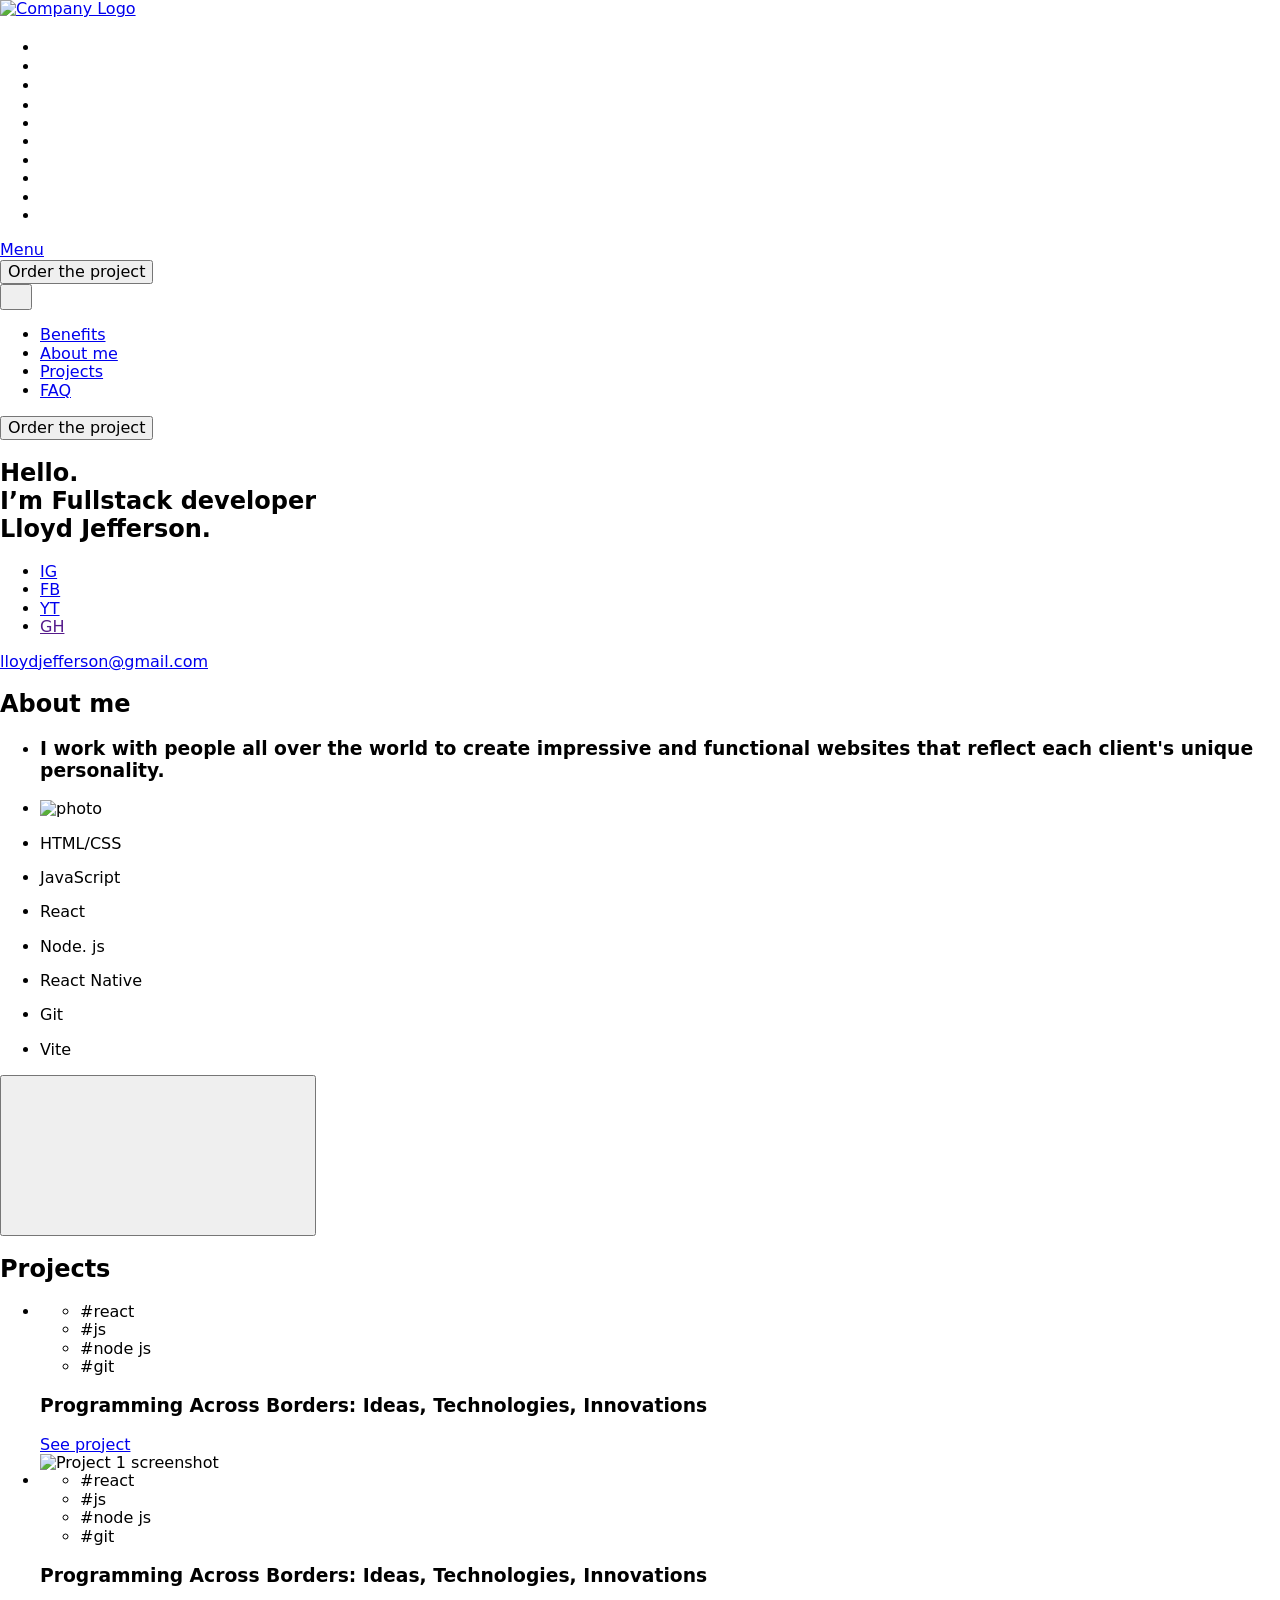
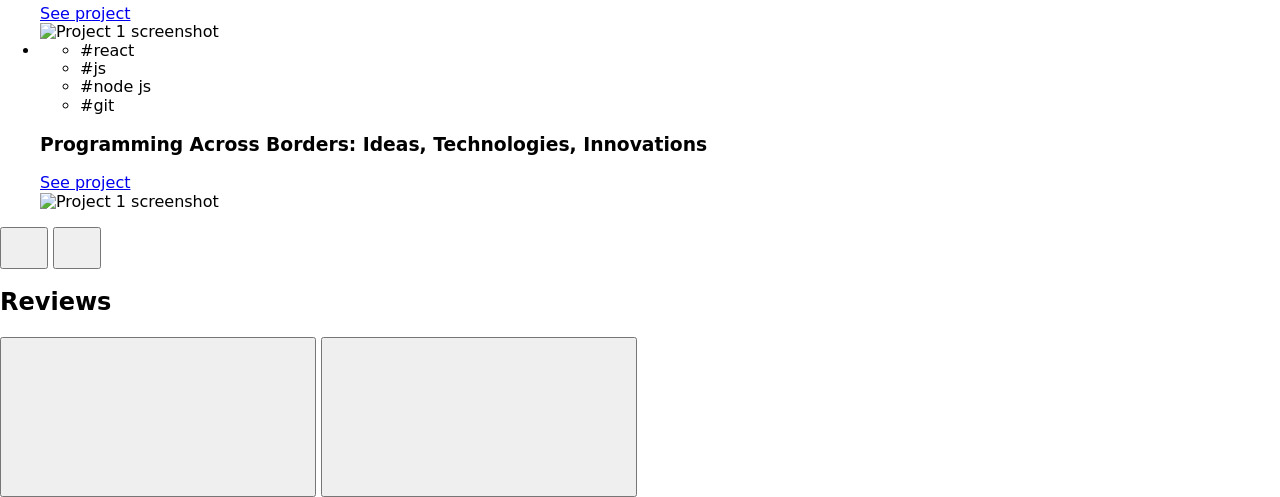
==== index.html @ c1fb8f39 "Deploying to gh-pages from @ RomanBaskov/project-header@21d6d6834cae5a1bf279a0f1285180acdaa40ca3 🚀" ====
<!DOCTYPE html>
<html lang="en">
  <head>
    <meta charset="UTF-8" />
    <link rel="icon" type="image/svg+xml" href="/goit-team07-project-02/assets/Favicon2-CXLDKDgg.svg" />
    <meta name="viewport" content="width=device-width, initial-scale=1.0" />
    <title>goit-team07-project-02</title>
    <link
    rel="stylesheet"
    href="https://cdnjs.cloudflare.com/ajax/libs/modern-normalize/3.0.1/modern-normalize.min.css"
    integrity="sha512-q6WgHqiHlKyOqslT/lgBgodhd03Wp4BEqKeW6nNtlOY4quzyG3VoQKFrieaCeSnuVseNKRGpGeDU3qPmabCANg=="
    crossorigin="anonymous" referrerpolicy="no-referrer"/>
    <link rel="preconnect" href="https://fonts.googleapis.com">
    <link rel="preconnect" href="https://fonts.gstatic.com" crossorigin>
    <link href="https://fonts.googleapis.com/css2?family=Inter+Tight:ital,wght@0,100..900;1,100..900&display=swap" rel="stylesheet">
    <script type="module" crossorigin src="/goit-team07-project-02/index.js"></script>
    <link rel="modulepreload" crossorigin href="/goit-team07-project-02/assets/vendor-D3gR0pi4.js">
    <link rel="stylesheet" crossorigin href="/goit-team07-project-02/assets/vendor-EHAfD6Pr.css">
    <link rel="stylesheet" crossorigin href="/goit-team07-project-02/assets/index-DYjD_nKa.css">
  </head>
  <body>
    <header class="header">
  <div class="container header-container">
    <a href="/" class="logo">
      <img
        srcset="/goit-team07-project-02/assets/image_1-DlC_-wLY.png 1x, /goit-team07-project-02/assets/image_2-NOx1a0n5.png 2x"
        src="/goit-team07-project-02/assets/image_1-DlC_-wLY.png"
        width="80"
        alt="Company Logo"
      />
    </a>
    <div class="header-svg">
      <ul class="header-list">
        <li class="header-element">
          <svg class="header-icon" width="4" height="19">
            <use href="/goit-team07-project-02/assets/icons-BzJE7_F6.svg#icon-Vector_1"></use>
          </svg>
        </li>
        <li class="header-element">
          <svg class="header-icon" width="10" height="11">
            <use href="/goit-team07-project-02/assets/icons-BzJE7_F6.svg#icon-Vector_2"></use>
          </svg>
        </li>
        <li class="header-element">
          <svg class="header-icon" width="7" height="15">
            <use href="/goit-team07-project-02/assets/icons-BzJE7_F6.svg#icon-Vector_3"></use>
          </svg>
        </li>
        <li class="header-element">
          <svg class="header-icon" width="7" height="15">
            <use href="/goit-team07-project-02/assets/icons-BzJE7_F6.svg#icon-Vector_4"></use>
          </svg>
        </li>
        <li class="header-element">
          <svg class="header-icon" width="10" height="11">
            <use href="/goit-team07-project-02/assets/icons-BzJE7_F6.svg#icon-Vector_5"></use>
          </svg>
        </li>
        <li class="header-element">
          <svg class="header-icon" width="6" height="11">
            <use href="/goit-team07-project-02/assets/icons-BzJE7_F6.svg#icon-Vector_6"></use>
          </svg>
        </li>
        <li class="header-element">
          <svg class="header-icon" width="9" height="11">
            <use href="/goit-team07-project-02/assets/icons-BzJE7_F6.svg#icon-Vector_7"></use>
          </svg>
        </li>
        <li class="header-element">
          <svg class="header-icon" width="10" height="11">
            <use href="/goit-team07-project-02/assets/icons-BzJE7_F6.svg#icon-Vector_8"></use>
          </svg>
        </li>
        <li class="header-element">
          <svg class="header-icon" width="9" height="11">
            <use href="/goit-team07-project-02/assets/icons-BzJE7_F6.svg#icon-Vector_9"></use>
          </svg>
        </li>
        <li class="header-element">
          <svg class="header-icon" width="8" height="8">
            <use href="/goit-team07-project-02/assets/icons-BzJE7_F6.svg#icon-Vector_10"></use>
          </svg>
        </li>
      </ul>
    </div>
    <div class="header-menu">
      <a class="menu-current" href="./index.html">Menu</a>
    </div>
    <button class="header-btn" type="button">Order the project</button>
  </div>
</header>

    <main>
    <!-- Loads the specified .html file -->
      <!-- убрать is open -->
<div class="mobile-menu is-open" data-menu>
  <button type="button" class="mobile-menu-close" data-menu-close>
    <svg class="menu-icon-close" width="16" height="16" stroke="#FAFAFA">
      <use href="../img/icon.svg#icon-x"></use>
    </svg>
  </button>
  <nav class="mobile-menu-nav">
    <ul class="mobile-menu-list">
      <li class="mobile-item">
        <a class="mobile-nav-link" href="#benefits">Benefits</a>
      </li>
      <li class="mobile-item">
        <a class="mobile-nav-link" href="#about">About me</a>
      </li>
      <li class="mobile-item">
        <a class="mobile-nav-link" href="#projects">Projects</a>
      </li>
      <li class="mobile-item">
        <a
          class="mobile-nav-link"
          href="
      #faq "
          >FAQ</a
        >
      </li>
    </ul>
  </nav>
  <button class="mobile-btn-order">Order the project</button>
</div>

      <section class="hero-container container">
  <h1 class="main-title"> Hello.<br/>
  I’m Fullstack developer <br/>
  Lloyd Jefferson.
  </h1>
  <nav class="hero-nav">
    <ul class="list-nav">
      <li><a class="hero-nav-item" href="https://www.instagram.com/goitclub/  " target="_blank">IG</a></li>
      <li><a class="hero-nav-item" href="https://www.facebook.com/goITclub/  " target="_blank">FB</a></li>
      <li><a class="hero-nav-item" href=" https://www.youtube.com/c/GoIT  " target="_blank">YT</a></li>
      <li><a class="hero-nav-item" href="" target="_blank">GH</a></li>
    </ul>  
    <a class="email" href="lloydjefferson@gmail.com" target="_blank">lloydjefferson@gmail.com</a>
  </nav>
</section>
      <section id="about" class="about-section container">
  <h2 class="visually-hidden">About me</h2>
  <ul class="about-presentation">
    <li class="about-presentation-item">
      <h3 class="about-title">
        I work with people all over the world to create impressive and
        <span class="about-word-red"> functional</span
        ><span class="about-word-grey"> websites</span> that reflect each
        client's unique personality.
      </h3>
    </li>
    <li class="about-presentation-item">
      <picture>
        <source
          srcset="/goit-team07-project-02/assets/photo1_d-min-O6KoC3b3.png 1x, /goit-team07-project-02/assets/photo@2_d-min-D5pp-ft0.png 2x"
          media="(min-width:1200px)"
        />
        <source
          srcset="/goit-team07-project-02/assets/photo1_t-min-dbfRFbWg.png 1x, /goit-team07-project-02/assets/photo@2_t-min-Dk6VnPC2.png 2x"
          media="(min-width:768px)"
        />
        <source
          srcset="/goit-team07-project-02/assets/photo1_m-min-TevLPHIx.png 1x, /goit-team07-project-02/assets/photo@2_m-min-OG_OMq6o.png 2x"
          media="(max-width:767px)"
        />
        <img
          class="about-photo"
          src="../img/about/photo1_m-min.png"
          alt="photo"
        />
      </picture>
    </li>
  </ul>
  <div class="skills-swiper swiper">
    <ul class="about-skills swiper-wrapper">
      <li class="about-skills-item swiper-slide">
        <p class="about-skills-txt ellips-red">HTML/CSS</p>
      </li>
      <li class="about-skills-item swiper-slide">
        <p class="about-skills-txt">JavaScript</p>
      </li>
      <li class="about-skills-item swiper-slide">
        <p class="about-skills-txt">React</p>
      </li>
      <li class="about-skills-item swiper-slide">
        <p class="about-skills-txt">Node. js</p>
      </li>
      <li class="about-skills-item swiper-slide">
        <p class="about-skills-txt">React Native</p>
      </li>
      <li class="about-skills-item swiper-slide">
        <p class="about-skills-txt">Git</p>
      </li>
      <li class="about-skills-item swiper-slide">
        <p class="about-skills-txt">Vite</p>
      </li>
    </ul>
    <button class="about-skills-btn" type="button">
      <svg class="about-skills-icon">
        <use href="../img/icon.svg#icon-right"></use>
      </svg>
    </button>
  </div>
</section>

      
      <section class="container">
  <div class="projects-container">
    <h2 class="visually-hidden">Projects</h2>
    <div class="swiper projects-swiper">
      <ul class="swiper-wrapper">
        <li class="swiper-slide">
          <div class="project-card">
            <div class="project-content">
              <ul class="project-tags">
                <li class="project-tags-list">#react</li>
                <li class="project-tags-list">#js</li>
                <li class="project-tags-list">#node js</li>
                <li class="project-tags-list">#git</li>
              </ul>
              <h3 class="project-title">
                Programming Across Borders: Ideas, Technologies, Innovations
              </h3>
              <a
                href="https://github.com/Orkneya/goit-team07-project-02"
                target="_blank"
                rel="noopener noreferrer"
                class="project-link"
              >
                See project
              </a>
            </div>
            <div class="project-img-cont">
              <picture>
                <source
                  srcset="/goit-team07-project-02/assets/projects-img-1-pc-tab-Ca1X71sQ.png 1x, /goit-team07-project-02/assets/projects-img-1-pc-tab-2x-BkJRbc8i.png 2x"
                  media="(min-width: 768px)"
                />
                <source
                  srcset="/goit-team07-project-02/assets/projects-img-1-mob-BBxI9LEL.png 1x, /goit-team07-project-02/assets/projects-img-1-mob-2x-BGN8DTuA.png 2x"
                  media="(max-width: 767px)"
                />
                <img
                  src="/goit-team07-project-02/assets/projects-img-1-pc-tab-Ca1X71sQ.png"
                  alt="Project 1 screenshot"
                  width="614"
                  class="project-image"
                />
              </picture>
            </div>
          </div>
        </li>

        <li class="swiper-slide">
          <div class="project-card">
            <div class="project-bg"></div>
            <div class="project-content">
              <ul class="project-tags">
                <li class="project-tags-list">#react</li>
                <li class="project-tags-list">#js</li>
                <li class="project-tags-list">#node js</li>
                <li class="project-tags-list">#git</li>
              </ul>
              <h3 class="project-title">
                Programming Across Borders: Ideas, Technologies, Innovations
              </h3>
              <a
                href="https://github.com/Orkneya/goit-team07-project-02"
                target="_blank"
                rel="noopener noreferrer"
                class="project-link"
              >
                See project
              </a>
            </div>
            <div class="project-img-cont">
              <picture>
                <source
                  srcset="/goit-team07-project-02/assets/projects-img-2-pc-tab-BIolu9j9.jpg 1x, /goit-team07-project-02/assets/projects-img-2-pc-tab-2x-8cFX0aRi.jpg 2x"
                  media="(min-width: 768px)"
                />
                <source
                  srcset="/goit-team07-project-02/assets/projects-img-2-mob-CPtviafO.jpg 1x, /goit-team07-project-02/assets/projects-img-2-mob-2x-rdTVR8Rp.jpg 2x"
                  media="(max-width: 767px)"
                />
                <img
                  src="/goit-team07-project-02/assets/projects-img-2-pc-tab-BIolu9j9.jpg"
                  alt="Project 1 screenshot"
                  width="614"
                  class="project-image"
                />
              </picture>
            </div>
          </div>
        </li>

        <li class="swiper-slide">
          <div class="project-card">
            <div class="project-bg"></div>
            <div class="project-content">
              <ul class="project-tags">
                <li class="project-tags-list">#react</li>
                <li class="project-tags-list">#js</li>
                <li class="project-tags-list">#node js</li>
                <li class="project-tags-list">#git</li>
              </ul>
              <h3 class="project-title">
                Programming Across Borders: Ideas, Technologies, Innovations
              </h3>
              <a
                href="https://github.com/Orkneya/goit-team07-project-02"
                target="_blank"
                rel="noopener noreferrer"
                class="project-link"
              >
                See project
              </a>
            </div>
            <div class="project-img-cont">
              <picture>
                <source
                  srcset="/goit-team07-project-02/assets/projects-img-3-pc-tab-i7Pem9uS.jpg 1x, /goit-team07-project-02/assets/projects-img-3-pc-tab-2x-D_nH-QHT.jpg 2x"
                  media="(min-width:768px)"
                />
                <source
                  srcset="/goit-team07-project-02/assets/projects-img-3-mob-C7epZMAA.jpg 1x, /goit-team07-project-02/assets/projects-img-3-mob-2x-CvRDk2YZ.jpg 2x"
                  media="(max-width: 767px)"
                />
                <img
                  src="../img/projects-img/projects-img-3-pc-tab.jpg"
                  alt="Project 1 screenshot"
                  width="614"
                  class="project-image"
                />
              </picture>
            </div>
          </div>
        </li>
      </ul>

      <div class="project-swiper-buttons">
        <button class="custom-swiper-prev" aria-label="Previous project">
          <svg class="icon-project" width="32" height="32">
            <use href="/goit-team07-project-02/assets/icon-Cf6I9Ita.svg#icon-left" class="svg-icons-project"></use>
          </svg>
        </button>
        <button class="custom-swiper-next" aria-label="Next project">
          <svg class="icon-project" width="32" height="32">
            <use
              href="/goit-team07-project-02/assets/icon-Cf6I9Ita.svg#icon-right"
              class="svg-icons-project"
            ></use>
          </svg>
        </button>
      </div>
    </div>
  </div>
</section>

      
      
      <section class="reviews-section container">
    <h2 class="reviews-title">Reviews</h2>
    <div class="reviews swiper">
      <ul class="reviews-list swiper-wrapper"></ul>
      <div class="reviews-btns">
        <button class="reviews-btn-prev" type="button">
          <svg class="rev-icon">
            <use href="/goit-team07-project-02/assets/icon-Cf6I9Ita.svg#icon-left"></use>
          </svg>
        </button>
        <button class="reviews-btn-next" type="button">
          <svg class="rev-icon">
            <use href="/goit-team07-project-02/assets/icon-Cf6I9Ita.svg#icon-right"></use>
          </svg>
        </button>
      </div>
    </div>
  </section>
    </main>
    <footer class="footer">
  <div class="container">

  </div>
</footer>

  </body>
</html>
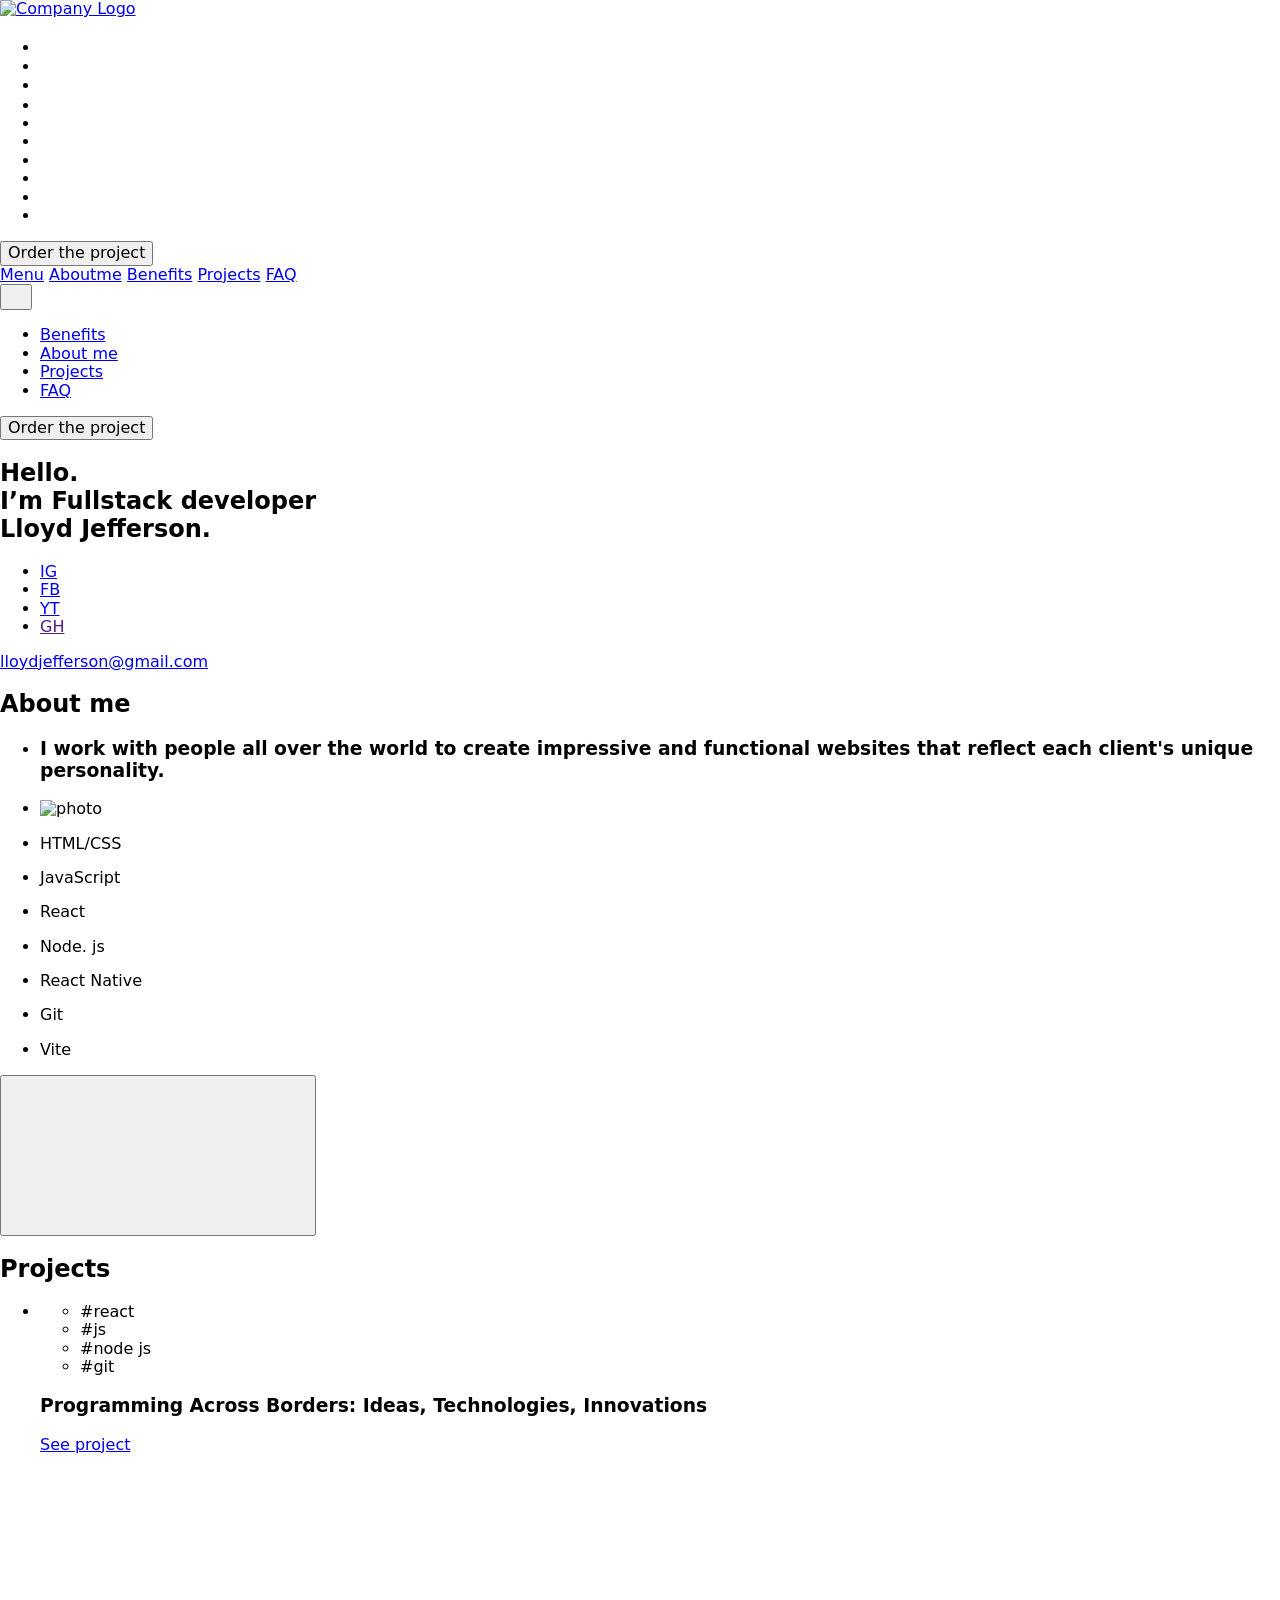
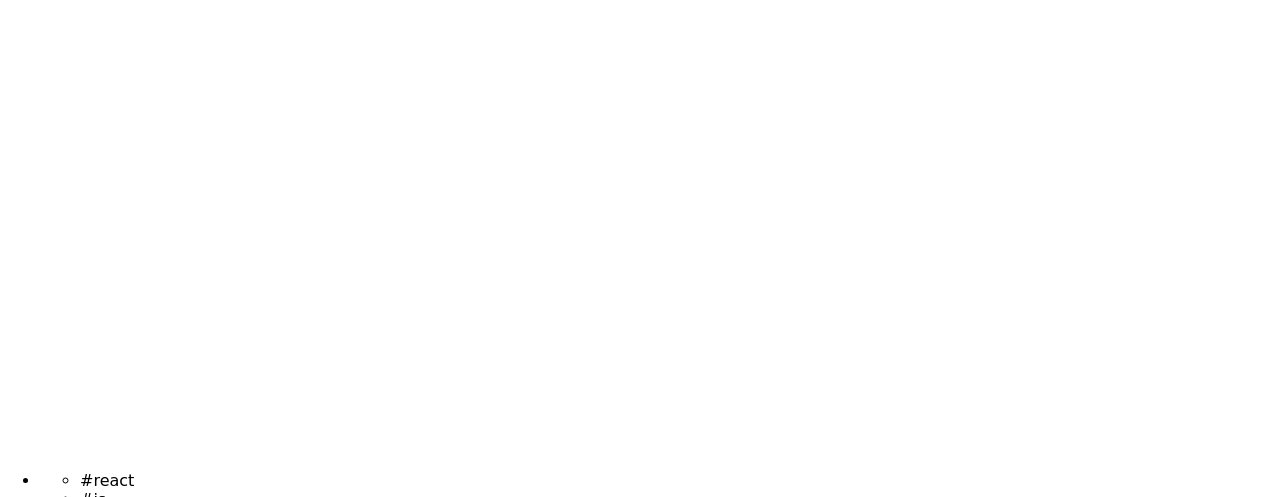
==== commit c69a8650: "Deploying to gh-pages from @ RomanBaskov/project-header@fa527c41726c9e176e320f9df4de793e8ae7c50a 🚀" ====
--- a/index.html
+++ b/index.html
@@ -16,7 +16,7 @@
     <script type="module" crossorigin src="/goit-team07-project-02/index.js"></script>
     <link rel="modulepreload" crossorigin href="/goit-team07-project-02/assets/vendor-D3gR0pi4.js">
     <link rel="stylesheet" crossorigin href="/goit-team07-project-02/assets/vendor-EHAfD6Pr.css">
-    <link rel="stylesheet" crossorigin href="/goit-team07-project-02/assets/index-DYjD_nKa.css">
+    <link rel="stylesheet" crossorigin href="/goit-team07-project-02/assets/index-DOUJyA8z.css">
   </head>
   <body>
     <header class="header">
@@ -83,11 +83,15 @@
         </li>
       </ul>
     </div>
-    <div class="header-menu">
-      <a class="menu-current" href="./index.html">Menu</a>
-    </div>
-    <button class="header-btn" type="button">Order the project</button>
-  </div>
+
+    <button class="header-btn" type="button">Order the project</button> 
+        <nav class="header-menu">
+        <a href="#menu" class="menu-current">Menu</a>
+        <a href="#aboutme" class="scroll-link">Aboutme</a>
+        <a href="#benefits" class="scroll-link">Benefits</a>
+        <a href="#projects" class="scroll-link">Projects</a>
+        <a href="#faq" class="scroll-link">FAQ</a>
+    </nav>
 </header>
 
     <main>
